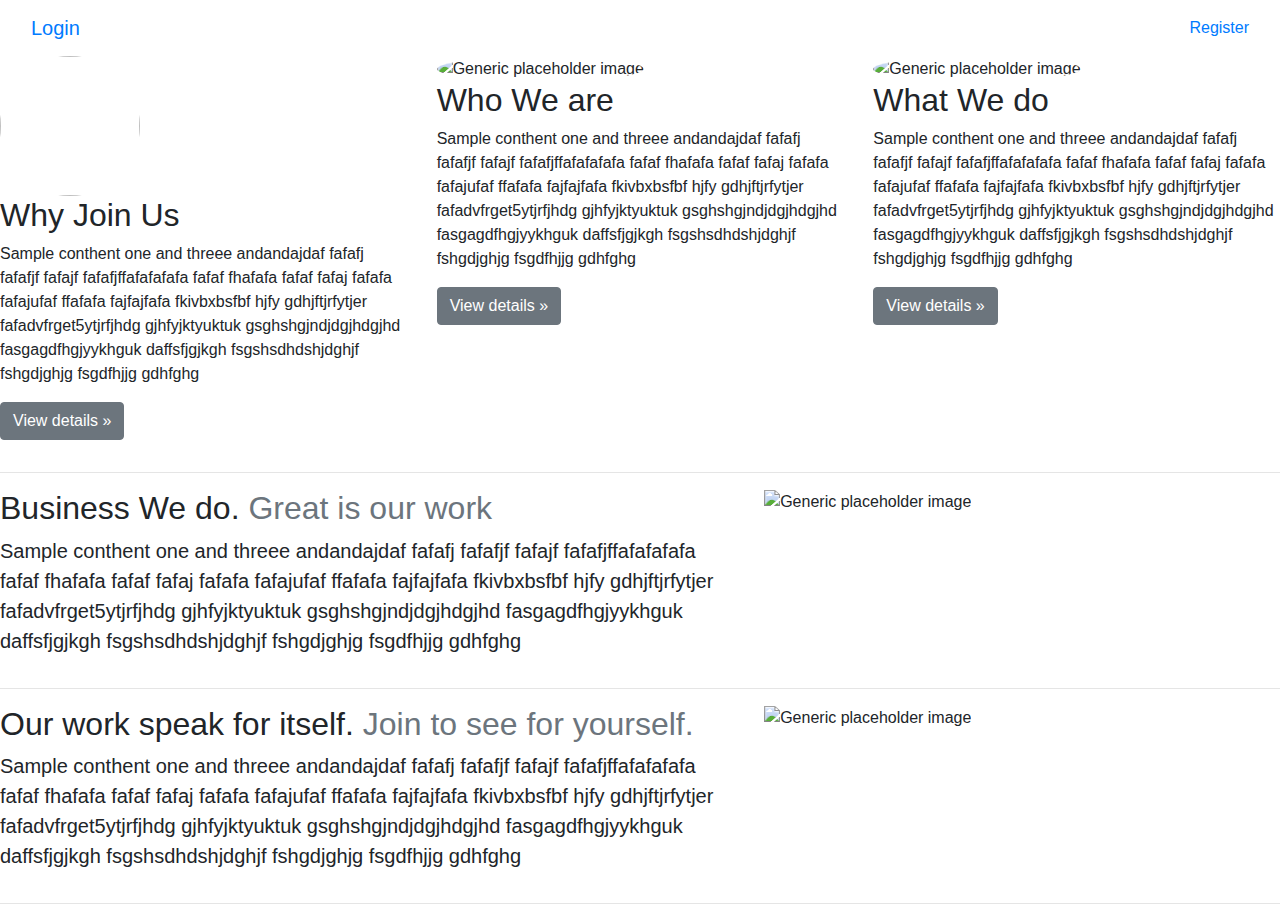
==== Designs/UI/index.html @ 5242372a "[delivers #155612989]modify index page" ====
<!DOCTYPE html>
<html lang="en">
<head>
    <meta charset="utf-8">
    <meta name="viewport" content="width=device-width, initial-scale=1, shrink-to-fit=no">
    <meta name="description" content="">
    <meta name="author" content="">
    <link rel="icon" href="">

    <title>Landing Page</title>

    <!-- Bootstrap core CSS -->
    <link href="https://maxcdn.bootstrapcdn.com/bootstrap/4.0.0/css/bootstrap.min.css" rel="stylesheet">

    <!-- Custom styles for this template -->
    <link href="css/style.css" rel="style">

</head>
<body>
<nav class="navbar navbar-inverse">
    <div class="container-fluid">
        <div class="navbar-header">
            <a class="navbar-brand" href="login.html">Login </a>
        </div>
        <ul class="nav navbar-nav">
            <li><a href="signUp.html">Register</a></li>
        </ul>
    </div>
</nav>

    <div class="row">
        <div class="col-lg-4">
            <img class="rounded-circle"
                 src="images/1.jpg" width="140" height="140">
            <h2>Why Join Us</h2>
            <p>Sample conthent one and threee andandajdaf fafafj fafafjf fafajf fafafjffafafafafa fafaf fhafafa fafaf
                fafaj
                fafafa fafajufaf ffafafa fajfajfafa fkivbxbsfbf hjfy gdhjftjrfytjer fafadvfrget5ytjrfjhdg gjhfyjktyuktuk
                gsghshgjndjdgjhdgjhd fasgagdfhgjyykhguk daffsfjgjkgh fsgshsdhdshjdghjf fshgdjghjg fsgdfhjjg gdhfghg
            </p>
            <p><a class="btn btn-secondary" href="#" role="button">View details &raquo;</a></p>
        </div>
        <div class="col-lg-4">
            <img class="rounded-circle"
                 src="images/2.jpg"
                 alt="Generic placeholder image" width="140" height="140">
            <h2>Who We are</h2>
            <p>Sample conthent one and threee andandajdaf fafafj fafafjf fafajf fafafjffafafafafa fafaf fhafafa fafaf
                fafaj
                fafafa fafajufaf ffafafa fajfajfafa fkivbxbsfbf hjfy gdhjftjrfytjer fafadvfrget5ytjrfjhdg gjhfyjktyuktuk
                gsghshgjndjdgjhdgjhd fasgagdfhgjyykhguk daffsfjgjkgh fsgshsdhdshjdghjf fshgdjghjg fsgdfhjjg gdhfghg
            </p>
            <p><a class="btn btn-secondary" href="#" role="button">View details &raquo;</a></p>
        </div><!-- /.col-lg-4 -->
        <div class="col-lg-4">
            <img class="rounded-circle"
                 src="images/3.jpg"
                 alt="Generic placeholder image" width="140" height="140">
            <h2>What We do</h2>
            <p>Sample conthent one and threee andandajdaf fafafj fafafjf fafajf fafafjffafafafafa fafaf fhafafa fafaf
                fafaj
                fafafa fafajufaf ffafafa fajfajfafa fkivbxbsfbf hjfy gdhjftjrfytjer fafadvfrget5ytjrfjhdg gjhfyjktyuktuk
                gsghshgjndjdgjhdgjhd fasgagdfhgjyykhguk daffsfjgjkgh fsgshsdhdshjdghjf fshgdjghjg fsgdfhjjg gdhfghg
            </p>
            <p><a class="btn btn-secondary" href="#" role="button">View details &raquo;</a></p>
        </div>
    </div>

    <hr class="featurette-divider">

    <div class="row featurette">
        <div class="col-md-7">
            <h2 class="featurette-heading">Business We do. <span
                    class="text-muted">Great is our work</span></h2>
            <p class="lead">Sample conthent one and threee andandajdaf fafafj fafafjf fafajf fafafjffafafafafa fafaf
                fhafafa fafaf fafaj
                fafafa fafajufaf ffafafa fajfajfafa fkivbxbsfbf hjfy gdhjftjrfytjer fafadvfrget5ytjrfjhdg gjhfyjktyuktuk
                gsghshgjndjdgjhdgjhd fasgagdfhgjyykhguk daffsfjgjkgh fsgshsdhdshjdghjf fshgdjghjg fsgdfhjjg gdhfghg</p>
        </div>
        <div class="col-md-5">
            <img class="featurette-image img-fluid mx-auto" src="images/bs.png"
                 alt="Generic placeholder image">
        </div>
    </div>

    <hr class="featurette-divider">

    <div class="row featurette">
        <div class="col-md-7 push-md-5">
            <h2 class="featurette-heading">Our work speak for itself. <span class="text-muted">Join to see for yourself.</span>
            </h2>
            <p class="lead">Sample conthent one and threee andandajdaf fafafj fafafjf fafajf fafafjffafafafafa fafaf
                fhafafa fafaf fafaj
                fafafa fafajufaf ffafafa fajfajfafa fkivbxbsfbf hjfy gdhjftjrfytjer fafadvfrget5ytjrfjhdg gjhfyjktyuktuk
                gsghshgjndjdgjhdgjhd fasgagdfhgjyykhguk daffsfjgjkgh fsgshsdhdshjdghjf fshgdjghjg fsgdfhjjg gdhfghg</p>
        </div>
        <div class="col-md-5 pull-md-7">
            <img class="featurette-image img-fluid mx-auto" src="images/bs1.jpg"
                 alt="Generic placeholder image">
        </div>
    </div>
    <hr class="featurette-divider">

</div>
</body>
</html>
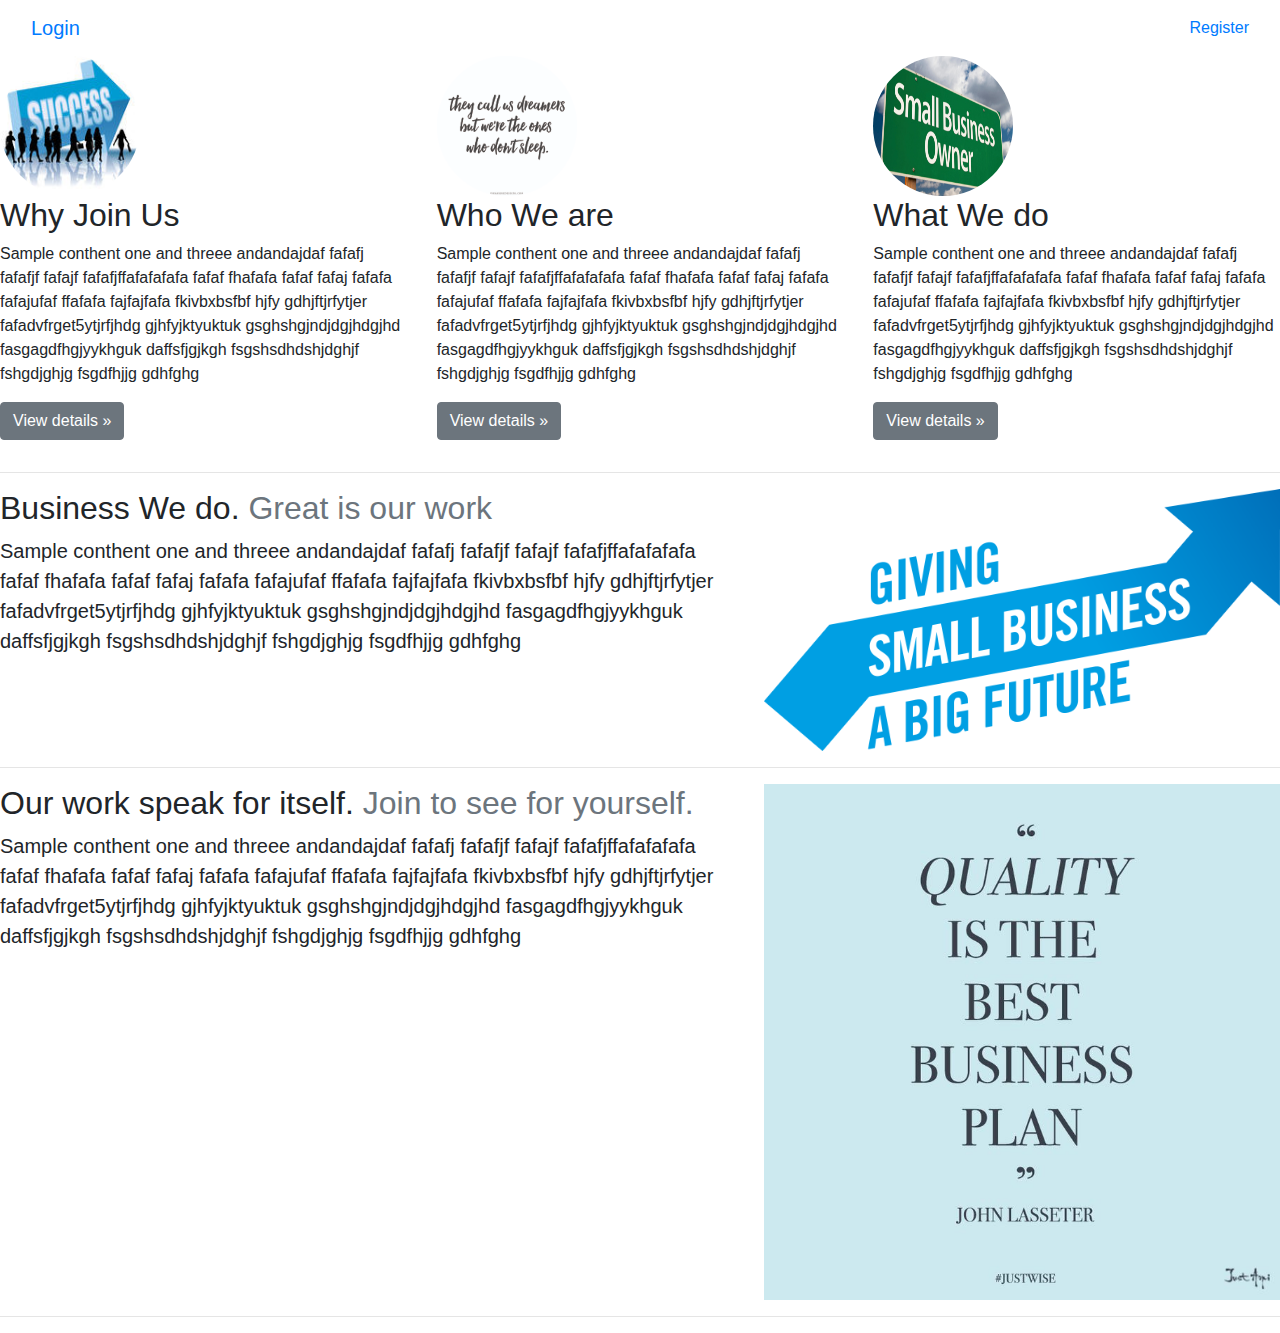
==== commit 930d6be8: "delete folder" ====
--- a/Designs/UI/index.html
+++ b/Designs/UI/index.html
@@ -104,4 +104,3 @@
 </div>
 </body>
 </html>
-
--- a/Designs/UI/css/style.css
+++ b/Designs/UI/css/style.css
@@ -0,0 +1,107 @@
+/* GLOBAL STYLES
+-------------------------------------------------- */
+/* Padding below the footer and lighter body text */
+
+body {
+    padding-bottom: 3rem;
+    color: #5a5a5a;
+}
+
+
+/* CUSTOMIZE THE CAROUSEL
+-------------------------------------------------- */
+
+/* Carousel base class */
+.carousel {
+    margin-bottom: 4rem;
+}
+/* Since positioning the image, we need to help out the caption */
+.carousel-caption {
+    z-index: 10;
+    bottom: 3rem;
+}
+
+/* Declare heights because of positioning of img element */
+.carousel-item {
+    height: 32rem;
+    background-color: #777;
+}
+.carousel-item > img {
+    position: absolute;
+    top: 0;
+    left: 0;
+    min-width: 100%;
+    height: 32rem;
+}
+
+
+/* MARKETING CONTENT
+-------------------------------------------------- */
+
+/* Center align the text within the three columns below the carousel */
+.marketing .col-lg-4 {
+    margin-bottom: 1.5rem;
+    text-align: center;
+}
+.marketing h2 {
+    font-weight: normal;
+}
+.marketing .col-lg-4 p {
+    margin-right: .75rem;
+    margin-left: .75rem;
+}
+
+
+/* Featurettes
+------------------------- */
+
+.featurette-divider {
+    margin: 5rem 0; /* Space out the Bootstrap <hr> more */
+}
+
+/* Thin out the marketing headings */
+.featurette-heading {
+    font-weight: 300;
+    line-height: 1;
+    letter-spacing: -.05rem;
+}
+
+
+/* RESPONSIVE CSS
+-------------------------------------------------- */
+
+@media (min-width: 40em) {
+    /* Bump up size of carousel content */
+    .carousel-caption p {
+        margin-bottom: 1.25rem;
+        font-size: 1.25rem;
+        line-height: 1.4;
+    }
+
+    .featurette-heading {
+        font-size: 50px;
+    }
+}
+
+@media (min-width: 62em) {
+    .featurette-heading {
+        margin-top: 7rem;
+    }
+}
+
+
+.navbar-nav{
+    float: right !important;
+}
+
+.imguser {
+    width: 30px;
+    height: 30px;
+}
+.navbar-nav{
+    float: right !important;
+}
+
+.btn-default{
+    background-color: #337ab7 !important;
+}